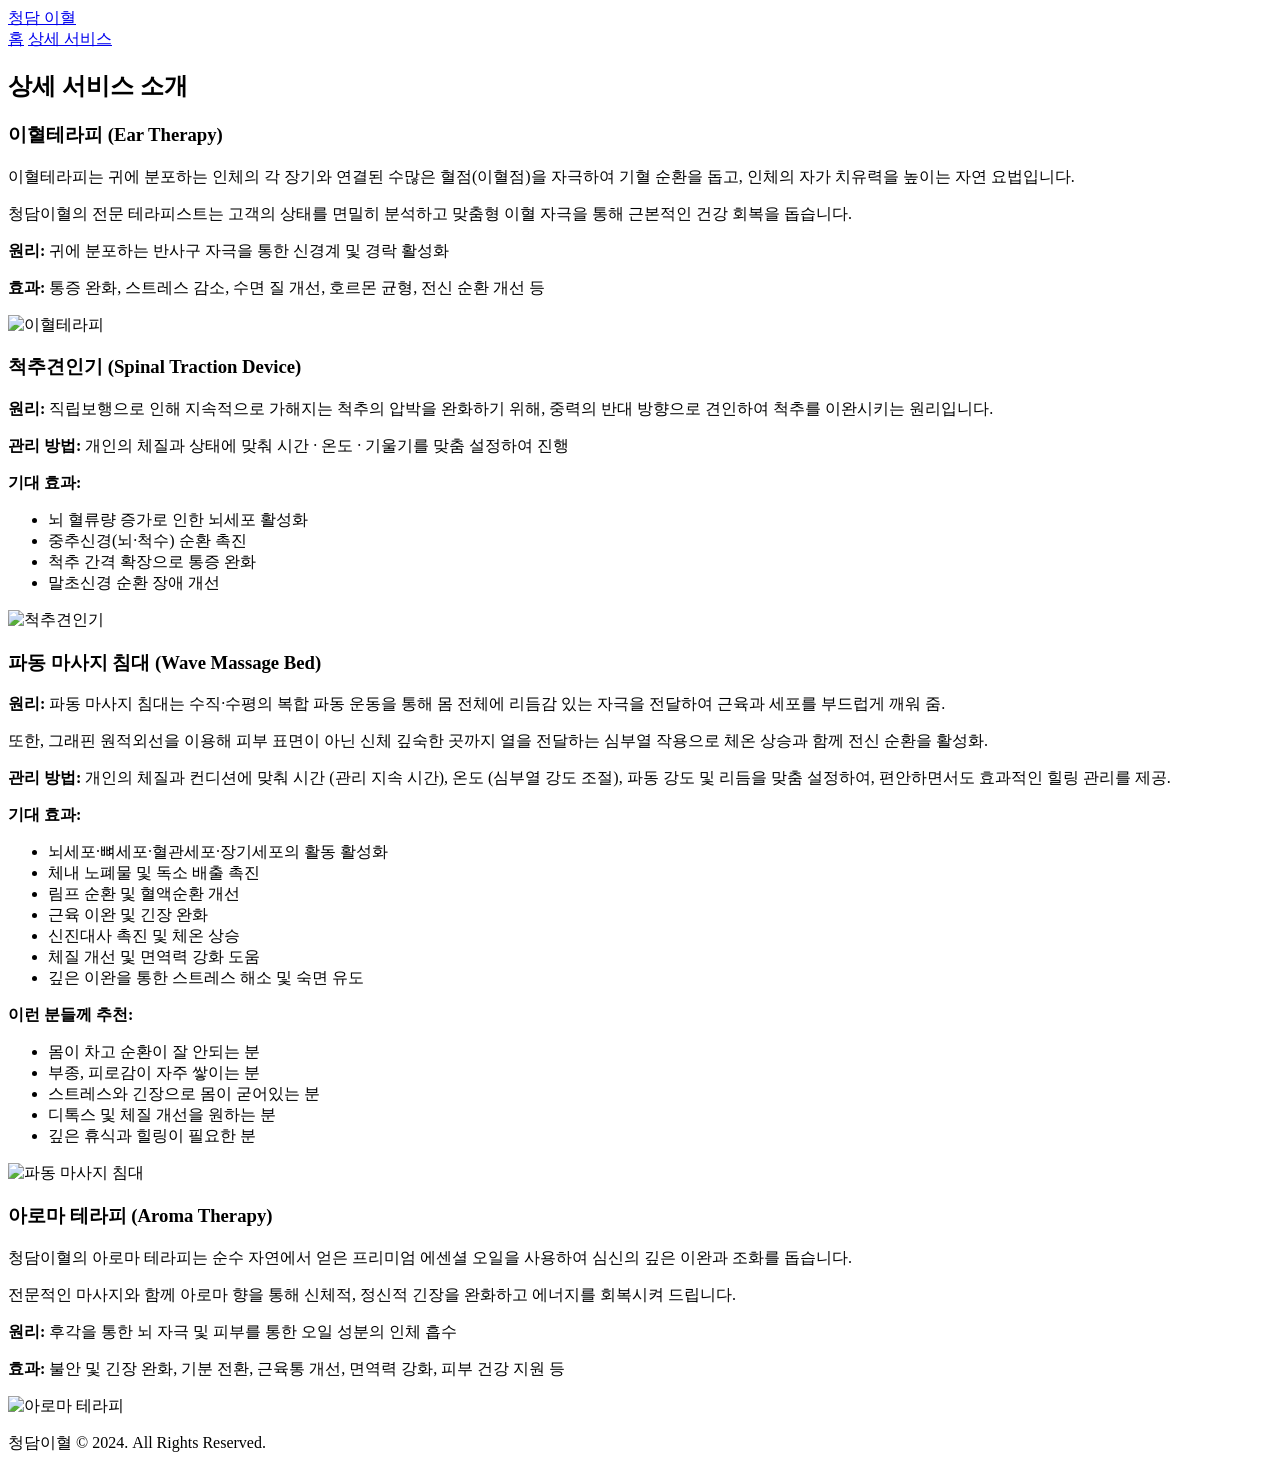
==== services.html @ fc82b04f "Add files via upload" ====
<!DOCTYPE html>
<html lang="ko">

<head>
    <meta charset="UTF-8">
    <meta name="viewport" content="width=device-width, initial-scale=1.0">
    <title>청담 이혈 - 상세 서비스</title>
    <link rel="stylesheet" href="style.css">
</head>

<body>
    <header>
        <div class="container">
            <a href="index.html" class="logo">청담 이혈</a>
            <nav>
                <a href="index.html">홈</a>
                <a href="services.html">상세 서비스</a>
            </nav>
        </div>
    </header>

    <section id="services-details">
        <div class="container">
            <h2>상세 서비스 소개</h2>

            <div id="eartherapy" class="service-section">
                <div class="service-content">
                    <h3>이혈테라피 (Ear Therapy)</h3>
                    <p>이혈테라피는 귀에 분포하는 인체의 각 장기와 연결된 수많은 혈점(이혈점)을 자극하여 기혈 순환을 돕고, 인체의 자가 치유력을 높이는 자연 요법입니다.</p>
                    <p>청담이혈의 전문 테라피스트는 고객의 상태를 면밀히 분석하고 맞춤형 이혈 자극을 통해 근본적인 건강 회복을 돕습니다.</p>
                    <p><strong>원리:</strong> 귀에 분포하는 반사구 자극을 통한 신경계 및 경락 활성화</p>
                    <p><strong>효과:</strong> 통증 완화, 스트레스 감소, 수면 질 개선, 호르몬 균형, 전신 순환 개선 등</p>
                </div>
                <div class="service-image"><img src="image_0.png" alt="이혈테라피"></div>
            </div>

            <div id="spinal" class="service-section service-reverse">
                <div class="service-content">
                    <h3>척추견인기 (Spinal Traction Device)</h3>
                    <p><strong>원리:</strong> 직립보행으로 인해 지속적으로 가해지는 척추의 압박을 완화하기 위해, 중력의 반대 방향으로 견인하여 척추를 이완시키는 원리입니다.</p>
                    <p><strong>관리 방법:</strong> 개인의 체질과 상태에 맞춰 시간 · 온도 · 기울기를 맞춤 설정하여 진행</p>
                    <p><strong>기대 효과:</strong></p>
                    <ul>
                        <li>뇌 혈류량 증가로 인한 뇌세포 활성화</li>
                        <li>중추신경(뇌·척수) 순환 촉진</li>
                        <li>척추 간격 확장으로 통증 완화</li>
                        <li>말초신경 순환 장애 개선</li>
                    </ul>
                </div>
                <div class="service-image"><img src="image_1.png" alt="척추견인기"></div>
            </div>

            <div id="wave" class="service-section">
                <div class="service-content">
                    <h3>파동 마사지 침대 (Wave Massage Bed)</h3>
                    <p><strong>원리:</strong> 파동 마사지 침대는 수직·수평의 복합 파동 운동을 통해 몸 전체에 리듬감 있는 자극을 전달하여 근육과 세포를 부드럽게 깨워 줌.</p>
                    <p>또한, 그래핀 원적외선을 이용해 피부 표면이 아닌 신체 깊숙한 곳까지 열을 전달하는 심부열 작용으로 체온 상승과 함께 전신 순환을 활성화.</p>
                    <p><strong>관리 방법:</strong> 개인의 체질과 컨디션에 맞춰 시간 (관리 지속 시간), 온도 (심부열 강도 조절), 파동 강도 및 리듬을 맞춤 설정하여,
                        편안하면서도 효과적인 힐링 관리를 제공.</p>
                    <p><strong>기대 효과:</strong></p>
                    <ul>
                        <li>뇌세포·뼈세포·혈관세포·장기세포의 활동 활성화</li>
                        <li>체내 노폐물 및 독소 배출 촉진</li>
                        <li>림프 순환 및 혈액순환 개선</li>
                        <li>근육 이완 및 긴장 완화</li>
                        <li>신진대사 촉진 및 체온 상승</li>
                        <li>체질 개선 및 면역력 강화 도움</li>
                        <li>깊은 이완을 통한 스트레스 해소 및 숙면 유도</li>
                    </ul>
                    <p><strong>이런 분들께 추천:</strong></p>
                    <ul>
                        <li>몸이 차고 순환이 잘 안되는 분</li>
                        <li>부종, 피로감이 자주 쌓이는 분</li>
                        <li>스트레스와 긴장으로 몸이 굳어있는 분</li>
                        <li>디톡스 및 체질 개선을 원하는 분</li>
                        <li>깊은 휴식과 힐링이 필요한 분</li>
                    </ul>
                </div>
                <div class="service-image"><img src="image_2.png" alt="파동 마사지 침대"></div>
            </div>

            <div id="aroma" class="service-section service-reverse">
                <div class="service-content">
                    <h3>아로마 테라피 (Aroma Therapy)</h3>
                    <p>청담이혈의 아로마 테라피는 순수 자연에서 얻은 프리미엄 에센셜 오일을 사용하여 심신의 깊은 이완과 조화를 돕습니다.</p>
                    <p>전문적인 마사지와 함께 아로마 향을 통해 신체적, 정신적 긴장을 완화하고 에너지를 회복시켜 드립니다.</p>
                    <p><strong>원리:</strong> 후각을 통한 뇌 자극 및 피부를 통한 오일 성분의 인체 흡수</p>
                    <p><strong>효과:</strong> 불안 및 긴장 완화, 기분 전환, 근육통 개선, 면역력 강화, 피부 건강 지원 등</p>
                </div>
                <div class="service-image"><img src="image_3.png" alt="아로마 테라피"></div>
            </div>

        </div>
    </section>

    <footer>
        <div class="container">
            <p>청담이혈 © 2024. All Rights Reserved.</p>
        </div>
    </footer>
</body>

</html>
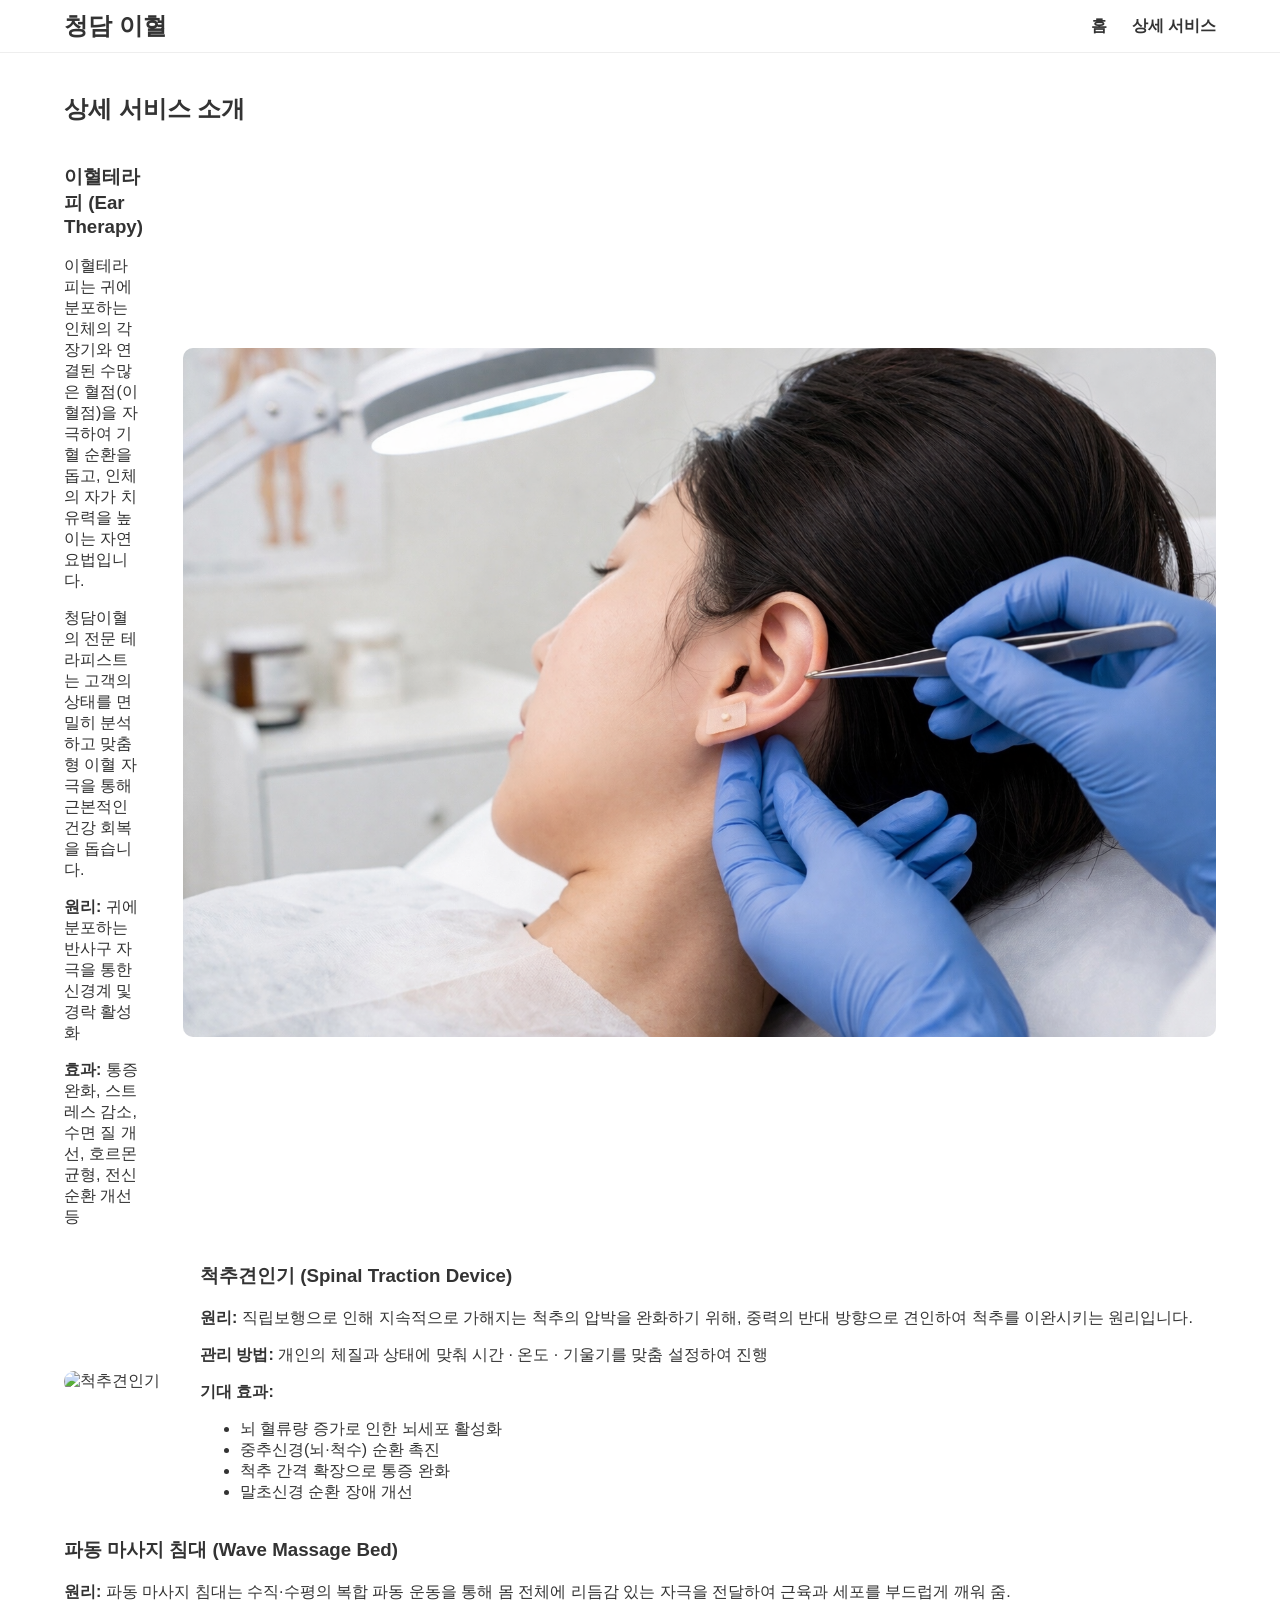
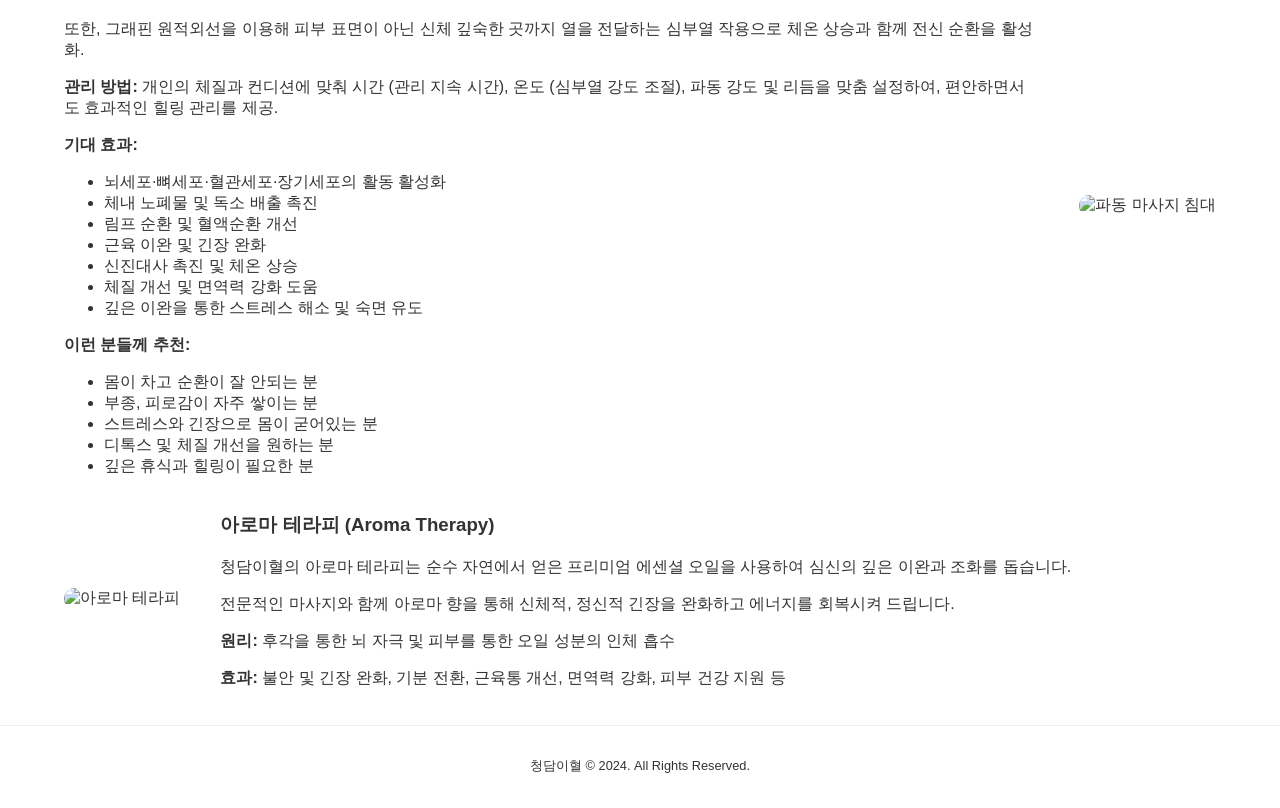
==== commit f4802abe: "Update services.html" ====
--- a/services.html
+++ b/services.html
@@ -47,7 +47,7 @@
                         <li>말초신경 순환 장애 개선</li>
                     </ul>
                 </div>
-                <div class="service-image"><img src="image_1.png" alt="척추견인기"></div>
+                <div class="service-image"><img src="image_1.jpg" alt="척추견인기"></div>
             </div>
 
             <div id="wave" class="service-section">
@@ -76,7 +76,7 @@
                         <li>깊은 휴식과 힐링이 필요한 분</li>
                     </ul>
                 </div>
-                <div class="service-image"><img src="image_2.png" alt="파동 마사지 침대"></div>
+                <div class="service-image"><img src="image_2.jpg" alt="파동 마사지 침대"></div>
             </div>
 
             <div id="aroma" class="service-section service-reverse">
@@ -87,7 +87,7 @@
                     <p><strong>원리:</strong> 후각을 통한 뇌 자극 및 피부를 통한 오일 성분의 인체 흡수</p>
                     <p><strong>효과:</strong> 불안 및 긴장 완화, 기분 전환, 근육통 개선, 면역력 강화, 피부 건강 지원 등</p>
                 </div>
-                <div class="service-image"><img src="image_3.png" alt="아로마 테라피"></div>
+                <div class="service-image"><img src="image_3.jpg" alt="아로마 테라피"></div>
             </div>
 
         </div>
@@ -100,4 +100,4 @@
     </footer>
 </body>
 
-</html>+</html>
--- a/style.css
+++ b/style.css
@@ -0,0 +1,155 @@
+/* 기본 스타일 및 반응형 설정 */
+body {
+    font-family: 'Malgun Gothic', 'Dotum', sans-serif;
+    margin: 0;
+    padding: 0;
+    color: #333;
+}
+
+.container {
+    width: 90%;
+    max-width: 1200px;
+    margin: 0 auto;
+    padding: 20px 0;
+}
+
+a {
+    text-decoration: none;
+    color: inherit;
+}
+
+/* 헤더 */
+header {
+    background-color: #fff;
+    border-bottom: 1px solid #eee;
+    position: sticky;
+    top: 0;
+    z-index: 1000;
+}
+
+header .container {
+    display: flex;
+    justify-content: space-between;
+    align-items: center;
+    padding: 10px 0;
+}
+
+.logo {
+    font-size: 1.5em;
+    font-weight: bold;
+}
+
+nav a {
+    margin-left: 20px;
+    font-weight: bold;
+}
+
+/* 히어로 */
+.hero-index {
+    background-image: url('image_2.png');
+    /* 배경 이미지 */
+    background-size: cover;
+    background-position: center;
+    color: #fff;
+    height: 100vh;
+    display: flex;
+    align-items: center;
+    text-align: center;
+}
+
+.hero-content {
+    background-color: rgba(0, 0, 0, 0.5);
+    padding: 40px;
+    border-radius: 10px;
+}
+
+.cta-button {
+    background-color: #f0f0f0;
+    color: #333;
+    padding: 10px 20px;
+    border-radius: 5px;
+    font-weight: bold;
+}
+
+/* 브랜드 스토리 */
+#brand-story {
+    text-align: center;
+}
+
+/* 핵심 서비스 요약 */
+.overview-grid {
+    display: grid;
+    grid-template-columns: repeat(2, 1fr);
+    gap: 20px;
+    text-align: center;
+}
+
+.overview-item {
+    border: 1px solid #eee;
+    padding: 20px;
+    border-radius: 10px;
+}
+
+/* 상세 서비스 */
+.service-section {
+    display: flex;
+    align-items: center;
+    gap: 40px;
+}
+
+.service-reverse {
+    flex-direction: row-reverse;
+}
+
+.service-content {
+    flex: 1;
+}
+
+.service-image img {
+    max-width: 100%;
+    border-radius: 10px;
+}
+
+/* 연락처 */
+#info {
+    text-align: center;
+}
+
+/* 푸터 */
+footer {
+    border-top: 1px solid #eee;
+    text-align: center;
+    font-size: 0.8em;
+}
+
+/* 모바일 반응형 스타일 */
+@media (max-width: 768px) {
+    .logo {
+        font-size: 1.2em;
+    }
+
+    header .container {
+        flex-direction: column;
+    }
+
+    nav a {
+        margin: 5px;
+    }
+
+    .hero-index {
+        height: auto;
+        padding: 100px 0;
+    }
+
+    .overview-grid {
+        grid-template-columns: 1fr;
+    }
+
+    .service-section {
+        flex-direction: column-reverse;
+    }
+
+    .service-reverse {
+        flex-direction: column-reverse;
+    }
+}
